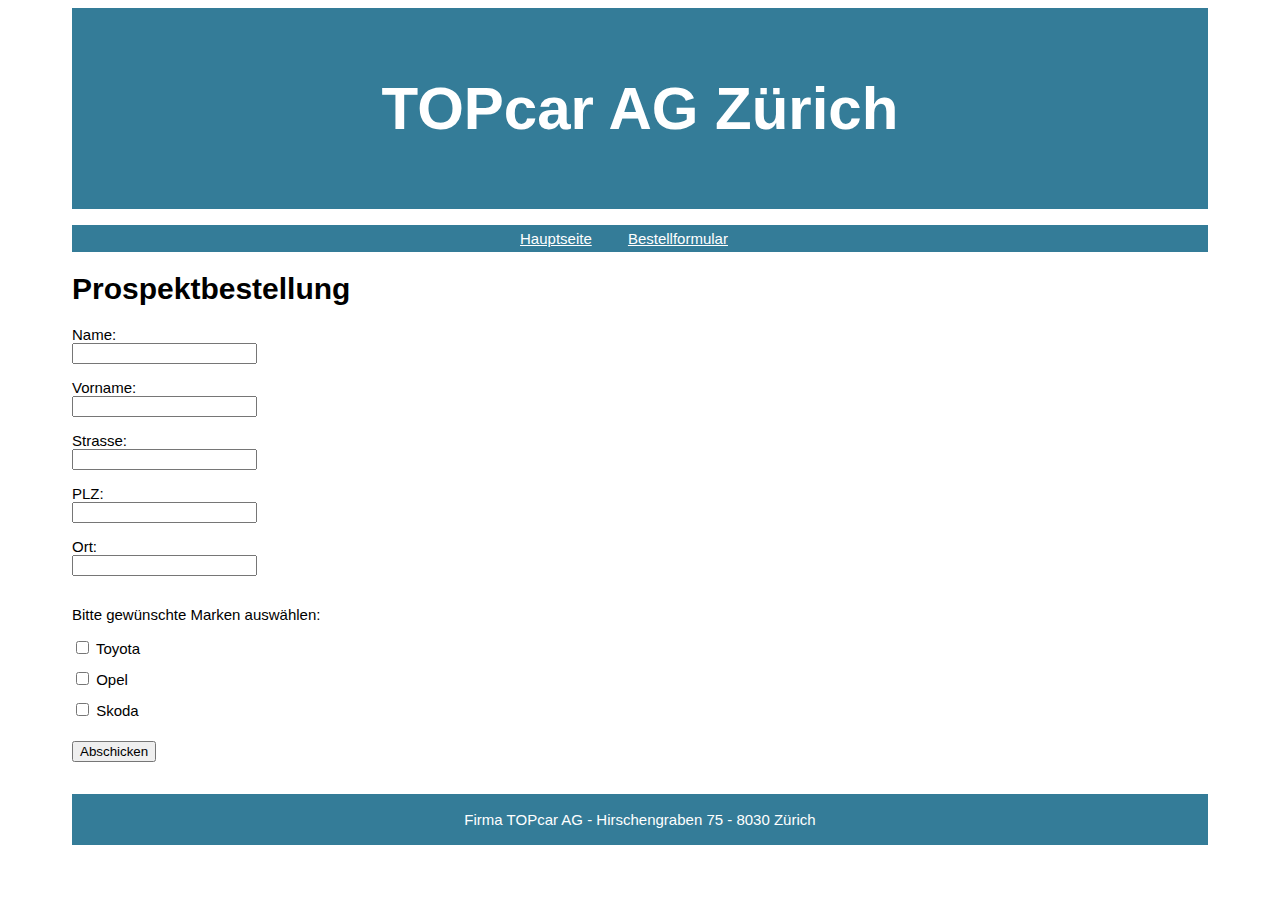
==== src/formular.html @ 366d6b1e "Source-Code" ====
<!DOCTYPE html>

<html lang="de-CH">

<head>
    <meta charset="utf-8">
    <title>TOPcar AG Zürich</title>
    <link href="css/styles.css" rel="stylesheet">
</head>

<body>
    <header>
        <div>
            <h2>TOPcar AG Zürich</h2>
        </div>

        <nav class="navbar">
            <la>
                <a href="index.html">Hauptseite</a>
                <a href="formular.html">Bestellformular</a>
            </la>
        </nav>
    </header>

    <main>
        <form action="#" method="post">
            <h1>Prospektbestellung</h1>
            <label for="besuchername">Name:</label>
            <br>
            <input type="text" id="besuchername" name="besuchername">
            <br>
            <label for="besuchername">Vorname:</label>
            <br>
            <input type="text" id="besuchervorname" name="besuchervorname">
            <br>
            <label for="besuchername">Strasse:</label>
            <br>
            <input type="text" id="strasse" name="strasse">
            <br>
            <label for="besuchername">PLZ:</label>
            <br>
            <input type="text" id="PLZ" name="PLZ">
            <br>
            <label for="besuchername">Ort:</label>
            <br>
            <input type="text" id="Ort" name="Ort">
            <br>
            <p>Bitte gewünschte Marken auswählen:</p>
            <input type="checkbox" id="Toyota" name="Toyota" value="ja">
            <label for="infomaterial">Toyota</label>
            <br>
            <input type="checkbox" id="Opel" name="Opel" value="ja">
            <label for="infomaterial">Opel</label>
            <br>
            <input type="checkbox" id="Skoda" name="Skoda" value="ja">
            <label for="infomaterial">Skoda</label>
            <br>
            <button type="Abschicken" id="Abschicken">Abschicken</button>
        </form>
    </main>

    <footer>
        <p>Firma TOPcar AG - Hirschengraben 75 - 8030 Zürich</p>
    </footer>
</body>


</html>
---- src/css/styles.css ----
html {
    font-family: Verdana, Geneva, Tahoma, sans-serif;
}

header h2 {
    font-weight: bold;
}

header div {
    background-color: #347C98;
    text-align: center;
    color: white;
    padding: 1rem 2rem 1rem 2rem;
    font-size: 40px;
    margin: 0 4rem 0 4rem;
}

nav li {
    display: inline;
}

nav a {
    color: white;
    font-size: 15px;
    margin-right: 2rem;
}

.navbar {
    background-color: #347C98;
    text-align: center;
    color: white;
    padding: 5px 2rem 5px 2rem;
    margin: 1rem 4rem 0 4rem;
}

main {
    padding-left: 4rem;
}

body {
    font-size: 15px;
}

.Willkommen h3 {
    color: #347C98;
    font-size: 130%;
}

.Gebrauchtwagen {
    margin-top: 1rem;
}

.Dienstleistungen {
    margin-top: 2rem;
}

footer {
    margin: 2rem 4rem 0 4rem;
    padding: 2px 2px 2px 2px;
    background-color: #347C98;
    text-align: center;
    color: white;
}

label {
    font-family: Verdana, Geneva, Tahoma, sans-serif;
}

input {
    margin-bottom: 15px;
}

#Ort {
    margin-bottom: 15px;
}

#Abschicken {
    margin-top: 10px;
}
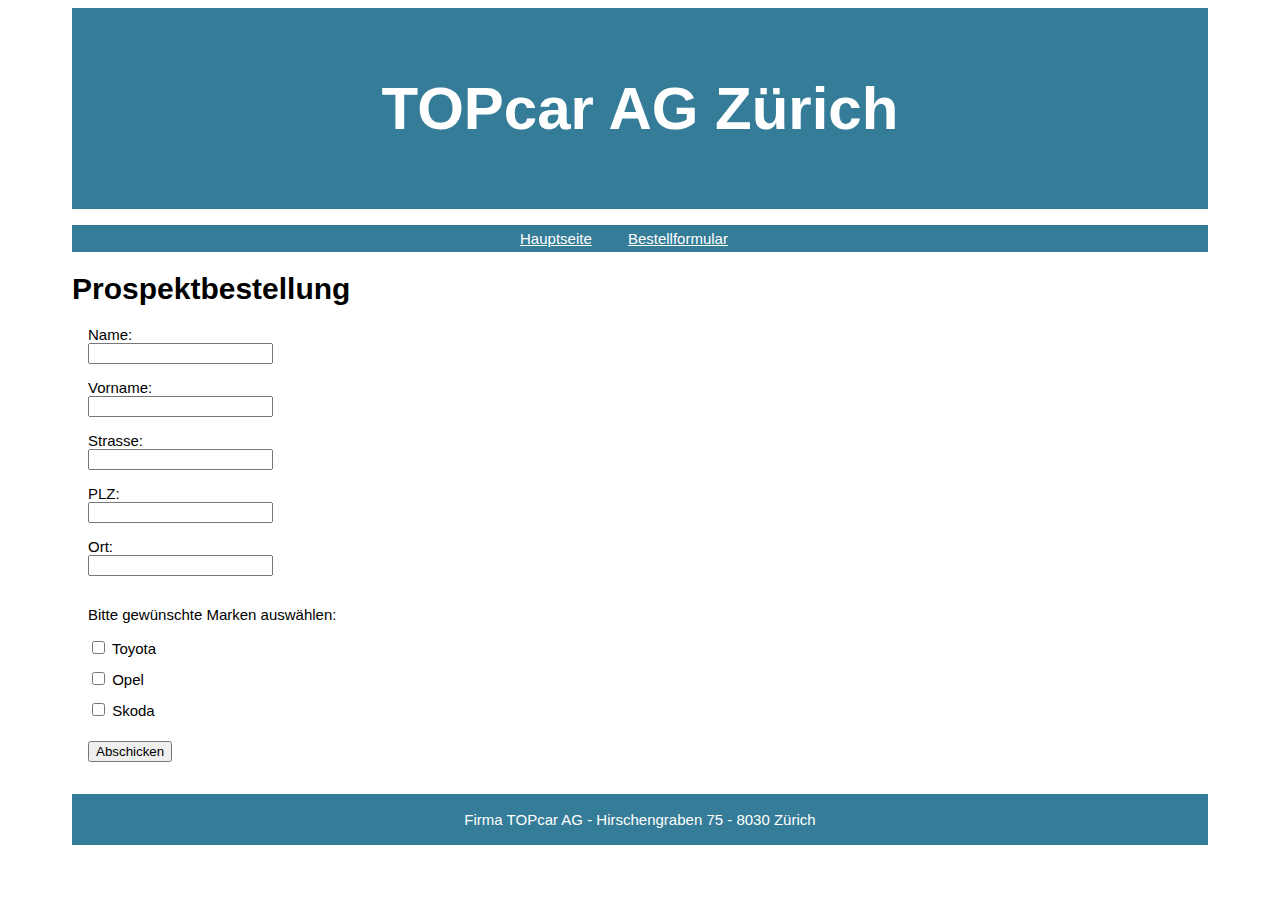
==== commit df4333a5: "Div added to Form" ====
--- a/src/formular.html
+++ b/src/formular.html
@@ -25,37 +25,39 @@
     <main>
         <form action="#" method="post">
             <h1>Prospektbestellung</h1>
-            <label for="besuchername">Name:</label>
-            <br>
-            <input type="text" id="besuchername" name="besuchername">
-            <br>
-            <label for="besuchername">Vorname:</label>
-            <br>
-            <input type="text" id="besuchervorname" name="besuchervorname">
-            <br>
-            <label for="besuchername">Strasse:</label>
-            <br>
-            <input type="text" id="strasse" name="strasse">
-            <br>
-            <label for="besuchername">PLZ:</label>
-            <br>
-            <input type="text" id="PLZ" name="PLZ">
-            <br>
-            <label for="besuchername">Ort:</label>
-            <br>
-            <input type="text" id="Ort" name="Ort">
-            <br>
-            <p>Bitte gewünschte Marken auswählen:</p>
-            <input type="checkbox" id="Toyota" name="Toyota" value="ja">
-            <label for="infomaterial">Toyota</label>
-            <br>
-            <input type="checkbox" id="Opel" name="Opel" value="ja">
-            <label for="infomaterial">Opel</label>
-            <br>
-            <input type="checkbox" id="Skoda" name="Skoda" value="ja">
-            <label for="infomaterial">Skoda</label>
-            <br>
-            <button type="Abschicken" id="Abschicken">Abschicken</button>
+            <div>
+                <label for="besuchername">Name:</label>
+                <br>
+                <input type="text" id="besuchername" name="besuchername">
+                <br>
+                <label for="besuchername">Vorname:</label>
+                <br>
+                <input type="text" id="besuchervorname" name="besuchervorname">
+                <br>
+                <label for="besuchername">Strasse:</label>
+                <br>
+                <input type="text" id="strasse" name="strasse">
+                <br>
+                <label for="besuchername">PLZ:</label>
+                <br>
+                <input type="text" id="PLZ" name="PLZ">
+                <br>
+                <label for="besuchername">Ort:</label>
+                <br>
+                <input type="text" id="Ort" name="Ort">
+                <br>
+                <p>Bitte gewünschte Marken auswählen:</p>
+                <input type="checkbox" id="Toyota" name="Toyota" value="ja">
+                <label for="infomaterial">Toyota</label>
+                <br>
+                <input type="checkbox" id="Opel" name="Opel" value="ja">
+                <label for="infomaterial">Opel</label>
+                <br>
+                <input type="checkbox" id="Skoda" name="Skoda" value="ja">
+                <label for="infomaterial">Skoda</label>
+                <br>
+                <button type="Abschicken" id="Abschicken">Abschicken</button>
+            </div>
         </form>
     </main>
 
--- a/src/css/styles.css
+++ b/src/css/styles.css
@@ -76,4 +76,8 @@
 
 #Abschicken {
     margin-top: 10px;
+}
+
+form div {
+    margin-left: 1rem;
 }